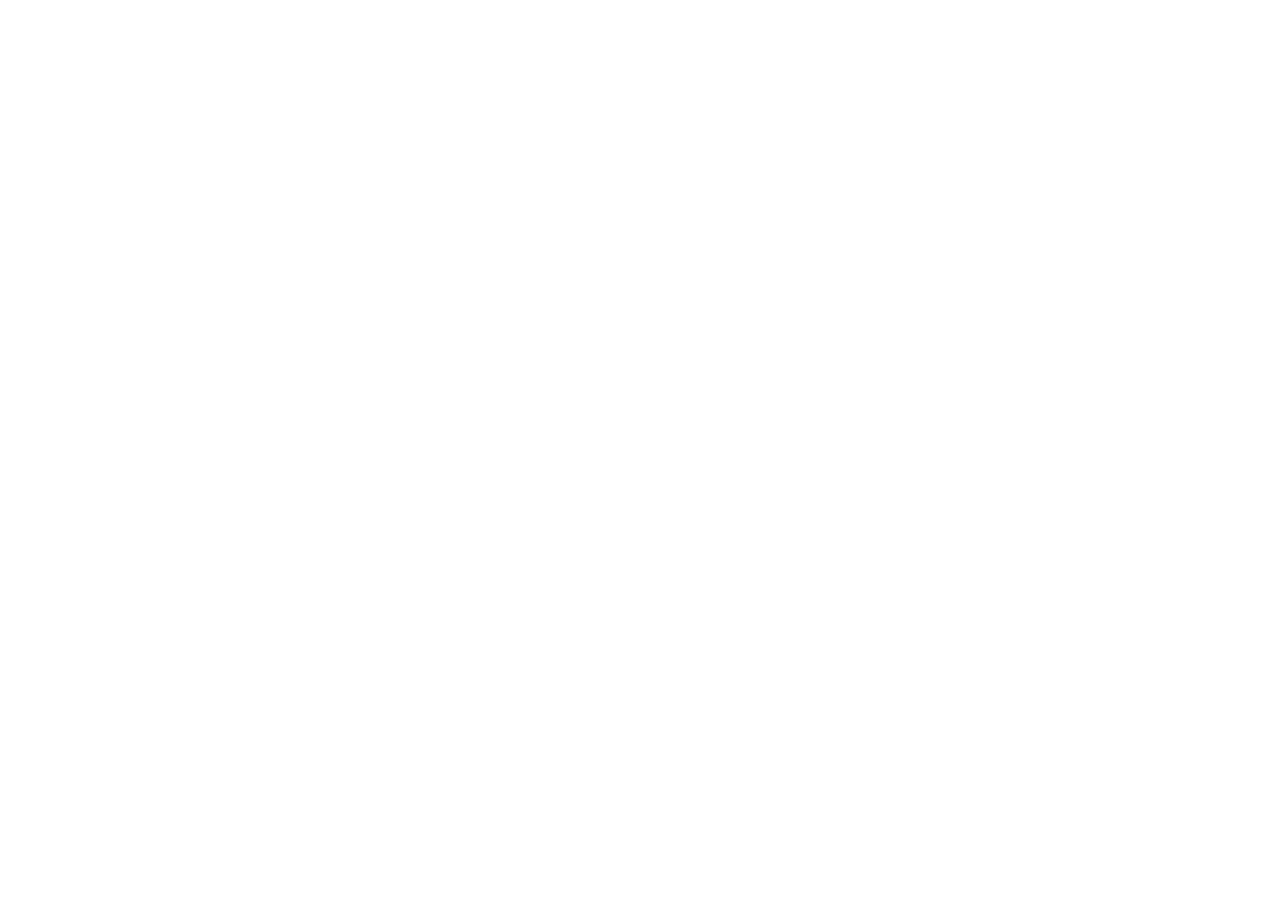
==== mal.html @ e668f569 "mal til prosjektet" ====
<!DOCTYPE html>
<html>
	<head>
		<meta charset="UTF-8">
		<link rel="stylesheet" href="">
		<title>HTML - mal</title>
	</head>
	<body>
		<div class="wrapper">
			<div class="logo">

			</div>
			<nav class="DropDown">

			</nav>
			<div class="backgroundImage">
				<div class="content">
					<h2> </h2>
					<p> </p>
				</div>
			</div>
			<footer>
				<nav class="footMenu">

				</nav>
			</footer>
		</div>
	</body>
</html>
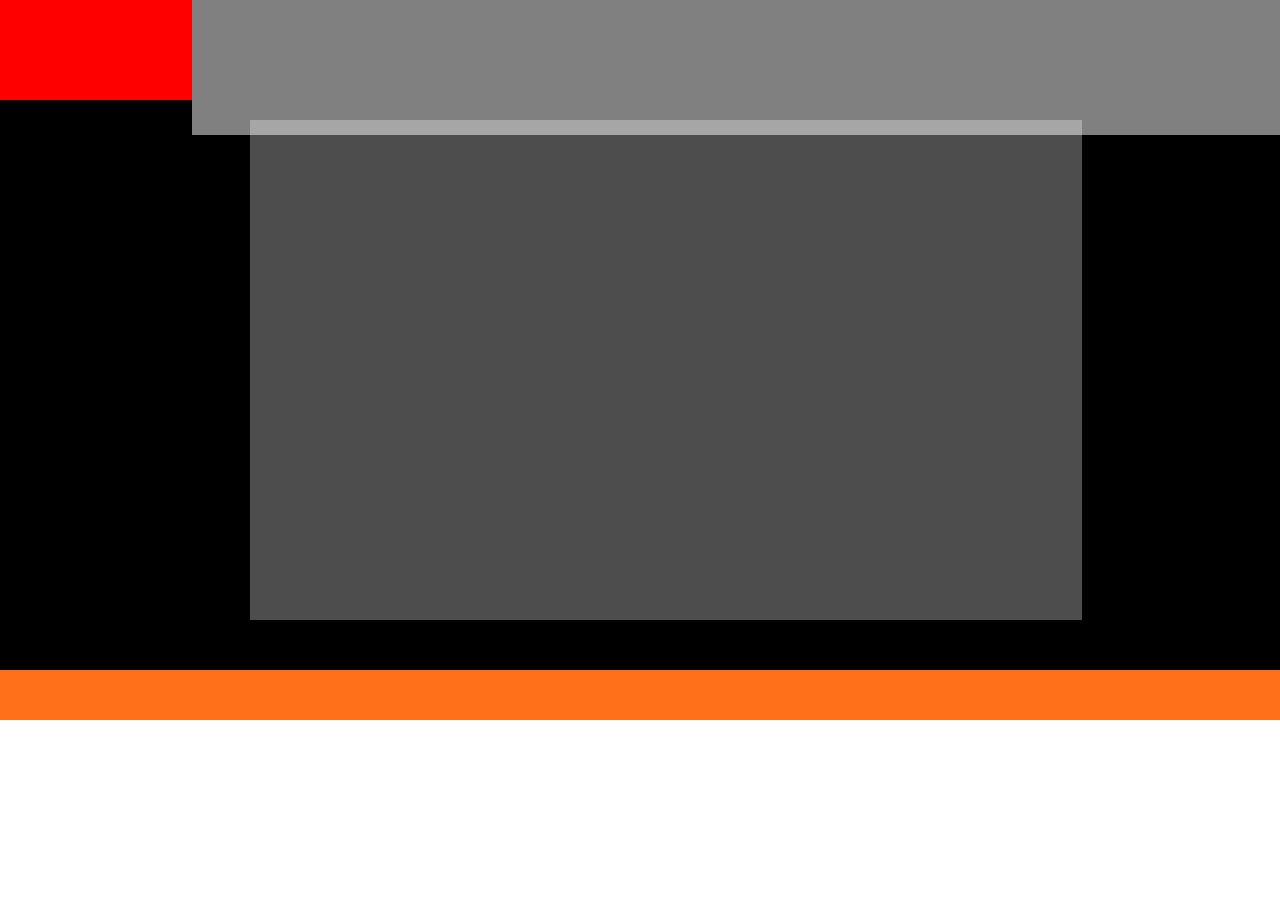
==== commit 0cf3cffa: "css og html mal" ====
--- a/mal.html
+++ b/mal.html
@@ -2,28 +2,25 @@
 <html>
 	<head>
 		<meta charset="UTF-8">
-		<link rel="stylesheet" href="">
+		<link rel="stylesheet" href="mal.css">
 		<title>HTML - mal</title>
 	</head>
 	<body>
-		<div class="wrapper">
-			<div class="logo">
+		<div class="logo">
+		</div>
+		<nav class="DropDown">
 
-			</div>
-			<nav class="DropDown">
+		</nav>
+		<div class="backgroundImage">
+		<div class="content">
+			<h2> </h2>
+			<p> </p>
+		</div>
+		</div>
+		<footer>
+			<nav class="footMenu">
 
 			</nav>
-			<div class="backgroundImage">
-				<div class="content">
-					<h2> </h2>
-					<p> </p>
-				</div>
-			</div>
-			<footer>
-				<nav class="footMenu">
-
-				</nav>
-			</footer>
-		</div>
+		</footer>
 	</body>
 </html>--- a/mal.css
+++ b/mal.css
@@ -0,0 +1,49 @@
+
+body
+{
+	height: 100%;
+	width:100%;
+	margin:0px;
+	position: absolute;
+}
+
+.logo
+{
+	width:15%;
+	height:100px;
+	background-color: red;
+	float: left;
+}
+
+.DropDown
+{
+	width: 85%;
+	height: 15%;
+	background-color: gray;
+	float: right;
+}
+
+.backgroundImage
+{
+	width: 100%;
+	height: 650px;
+	background-color: black;
+}
+
+.content
+{
+	width: 65%;
+	height:500px;
+	background-color: white;
+	opacity: 0.3;
+	position: relative;
+	top: 100px;
+	left: 250px
+}
+
+footer
+{
+	width: 100%;
+	height: 50px;
+	background-color:#ff7018;
+}